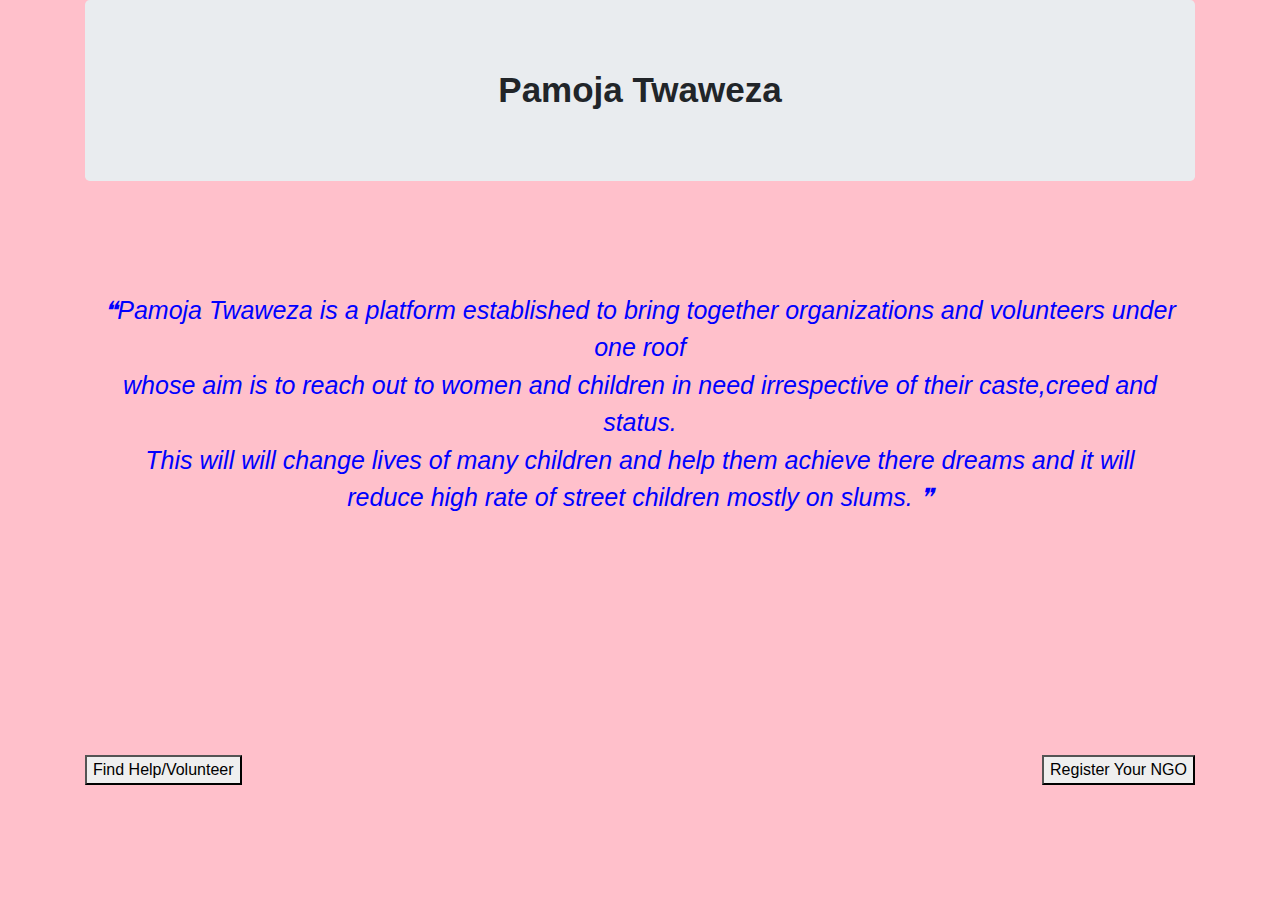
==== index.html @ 8f00a284 "modified css/styles.css and index.html" ====
<!DOCTYPE html>
<html>
  <head>
    <link href="css/bootstrap.css" rel="stylesheet" type="text/css">
    <link href="css/styles.css" rel="stylesheet" type="text/css">

    <title>HELPING THE FUTURE FOR BETTER TOMORROW</title>
  </head>
  <body>
    <div class="container">
      <div class="jumbotron">
         <header><strong>Pamoja Twaweza</strong></header>
      </div>
    <p> &#10077;Pamoja Twaweza is a platform established to bring together organizations and volunteers under one roof
      <br> whose aim is to reach out to women and children in need irrespective of their caste,creed and status.
      <br>This will will change lives of many children and help them achieve there dreams and it will
      <br>reduce high rate of street children mostly on slums. &#10078;</p>



    <a href="volunteer.html" target="_blank"><button class="btn-success1">Find Help/Volunteer</button></a>
    <a href="NGO.html" target="-blank"><button class="btn-success2">Register Your NGO</button></a>
	</div>

	<script src=""></script>
	<script src="js/scripts.js" type="text/javascript"></script>



    <script src="js/jquery-3.3.1.js"></script>
    <script src="js/scripts.js"></script>

</body>
</html>
---- css/styles.css ----
body{
  background-color:pink;
  background-repeat: no-repeat;
  background-size: cover;
}
.jumbotron{
  text-align: center;
  font-size: 35px;
}
p{
  color:blue;
  text-align: center;
  font-size: 25px;
  font-style: italic;
  margin-top: 10%;
}

button{
  margin-top: 20%;
}
.btn-success1{
  float:left;
}
.btn-success2{
float:right;

}
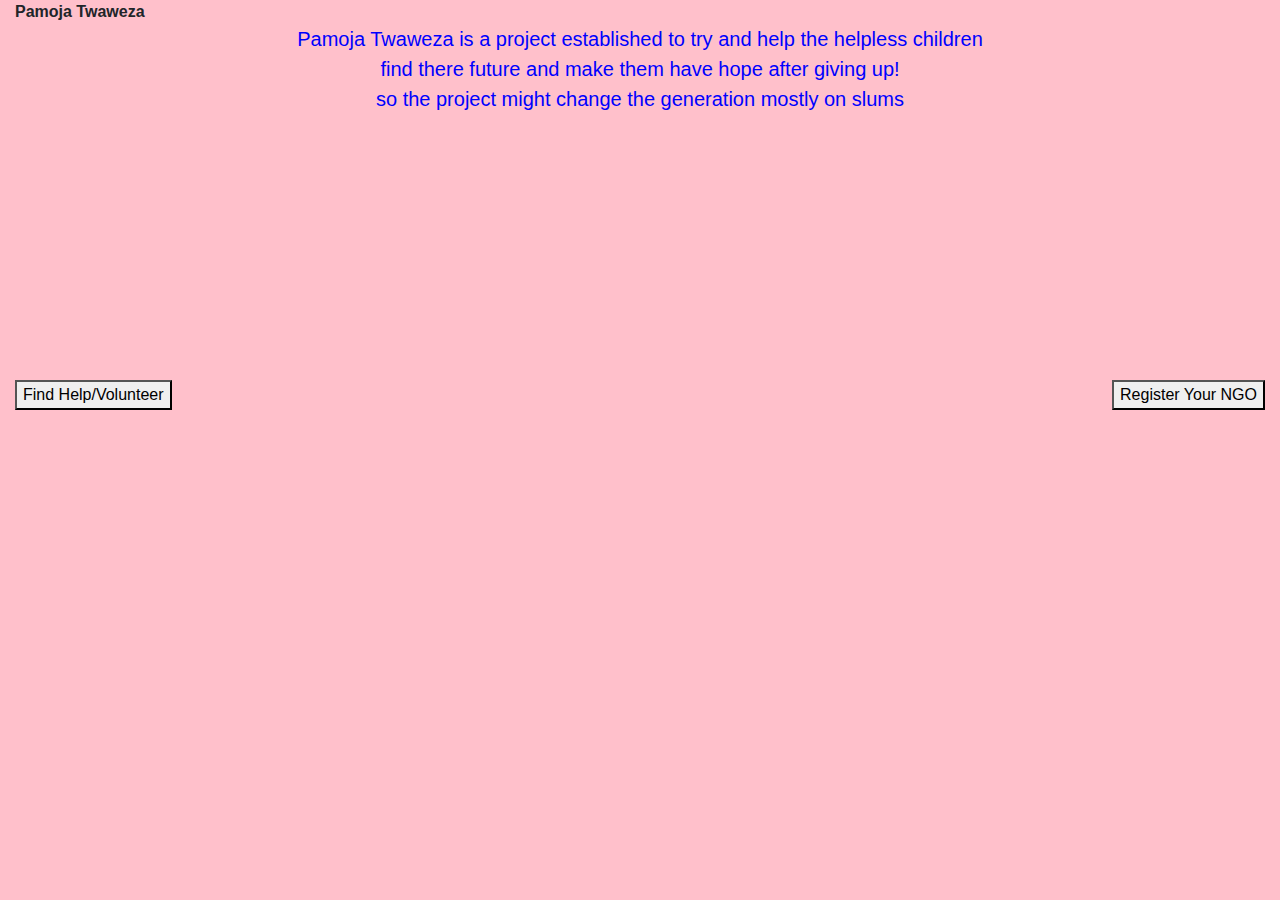
==== commit 5cbbaf76: "add changes" ====
--- a/index.html
+++ b/index.html
@@ -7,24 +7,14 @@
     <title>HELPING THE FUTURE FOR BETTER TOMORROW</title>
   </head>
   <body>
-    <div class="container">
-      <div class="jumbotron">
+    <div class="container-fluid" >
          <header><strong>Pamoja Twaweza</strong></header>
-      </div>
-    <p> &#10077;Pamoja Twaweza is a platform established to bring together organizations and volunteers under one roof
-      <br> whose aim is to reach out to women and children in need irrespective of their caste,creed and status.
-      <br>This will will change lives of many children and help them achieve there dreams and it will
-      <br>reduce high rate of street children mostly on slums. &#10078;</p>
+    <p>Pamoja Twaweza is a project established to try and help the helpless children<br> find there future and make them have hope after giving up!
+    <br>  so the project might change the generation mostly on slums</p>
 
-
-
-    <a href="volunteer.html" target="_blank"><button class="btn-success1">Find Help/Volunteer</button></a>
-    <a href="NGO.html" target="-blank"><button class="btn-success2">Register Your NGO</button></a>
-	</div>
-
-	<script src=""></script>
-	<script src="js/scripts.js" type="text/javascript"></script>
-
+      <button id="Find Help/Volunteer" class="btn-success1">Find Help/Volunteer</button>
+      <button id="Register Your NGO" class="btn-success2">Register Your NGO</button>
+    </div>
 
 
     <script src="js/jquery-3.3.1.js"></script>
--- a/css/styles.css
+++ b/css/styles.css
@@ -1,18 +1,27 @@
 body{
-  background-color:pink;
+  background-color: pink;
   background-repeat: no-repeat;
   background-size: cover;
 }
+
+.container-fluid{
+  background-image: url('../images/hands.jpg');
+  height: 100vh;
+  background-position: center;
+  background-size: cover;
+  margin-bottom: 0;
+  }
+
 .jumbotron{
   text-align: center;
   font-size: 35px;
-}
+/*  opacity: 0;
+*/}
+
 p{
   color:blue;
   text-align: center;
-  font-size: 25px;
-  font-style: italic;
-  margin-top: 10%;
+  font-size: 20px;
 }
 
 button{
@@ -23,5 +32,21 @@
 }
 .btn-success2{
 float:right;
+}
+<<<<<<< HEAD
+.sally {
+  text-align: center;
+  font-size: 35px;
+  color: purple;
+}
+.NGO {
+  background-image: repeating-radial-gradient("photo-1510586729411-a44a3001b5f8.jpeg");
+  background-repeat: no-repeat;
+  background-size: cover;
+}
+.form-group {
 
 }
+=======
+
+>>>>>>> development
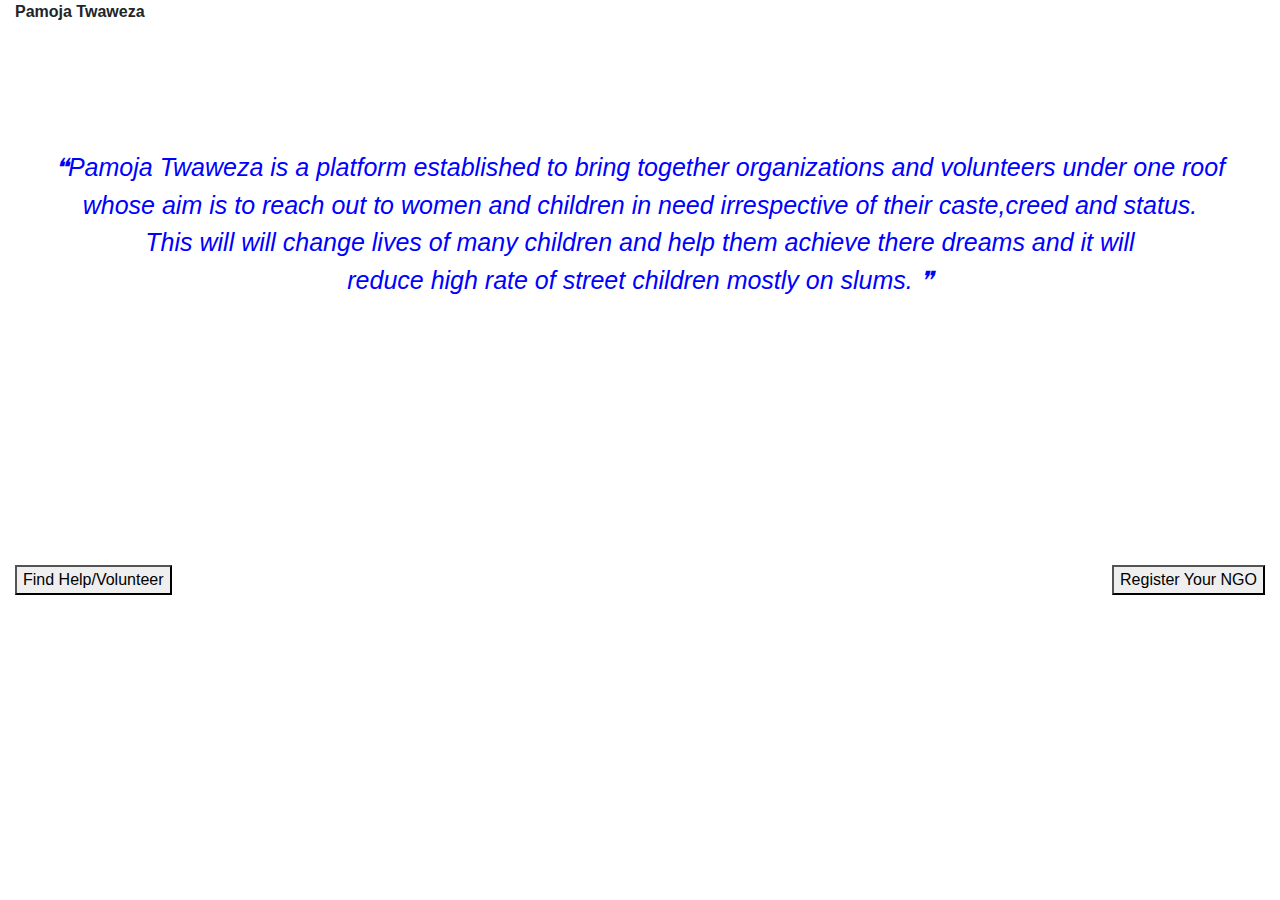
==== commit 792789db: "changed background" ====
--- a/index.html
+++ b/index.html
@@ -9,12 +9,20 @@
   <body>
     <div class="container-fluid" >
          <header><strong>Pamoja Twaweza</strong></header>
-    <p>Pamoja Twaweza is a project established to try and help the helpless children<br> find there future and make them have hope after giving up!
-    <br>  so the project might change the generation mostly on slums</p>
+    <p> &#10077;Pamoja Twaweza is a platform established to bring together organizations and volunteers under one roof
+      <br> whose aim is to reach out to women and children in need irrespective of their caste,creed and status.
+      <br>This will will change lives of many children and help them achieve there dreams and it will
+      <br>reduce high rate of street children mostly on slums. &#10078;</p>
 
-      <button id="Find Help/Volunteer" class="btn-success1">Find Help/Volunteer</button>
-      <button id="Register Your NGO" class="btn-success2">Register Your NGO</button>
-    </div>
+
+
+    <a href="volunteer.html" target="_blank"><button class="btn-success1">Find Help/Volunteer</button></a>
+    <a href="NGO.html" target="-blank"><button class="btn-success2">Register Your NGO</button></a>
+	</div>
+
+	<script src=""></script>
+	<script src="js/scripts.js" type="text/javascript"></script>
+
 
 
     <script src="js/jquery-3.3.1.js"></script>
--- a/css/styles.css
+++ b/css/styles.css
@@ -1,11 +1,9 @@
 body{
-  background-color: pink;
-  background-repeat: no-repeat;
-  background-size: cover;
+  background-size: contain;
 }
 
 .container-fluid{
-  background-image: url('../images/hands.jpg');
+  background-image: url('../images/hands.jpg'); 
   height: 100vh;
   background-position: center;
   background-size: cover;
@@ -21,7 +19,9 @@
 p{
   color:blue;
   text-align: center;
-  font-size: 20px;
+  font-size: 25px;
+  font-style: italic;
+  margin-top: 10%;
 }
 
 button{
@@ -32,21 +32,6 @@
 }
 .btn-success2{
 float:right;
-}
-<<<<<<< HEAD
-.sally {
-  text-align: center;
-  font-size: 35px;
-  color: purple;
-}
-.NGO {
-  background-image: repeating-radial-gradient("photo-1510586729411-a44a3001b5f8.jpeg");
-  background-repeat: no-repeat;
-  background-size: cover;
-}
-.form-group {
 
 }
-=======
 
->>>>>>> development
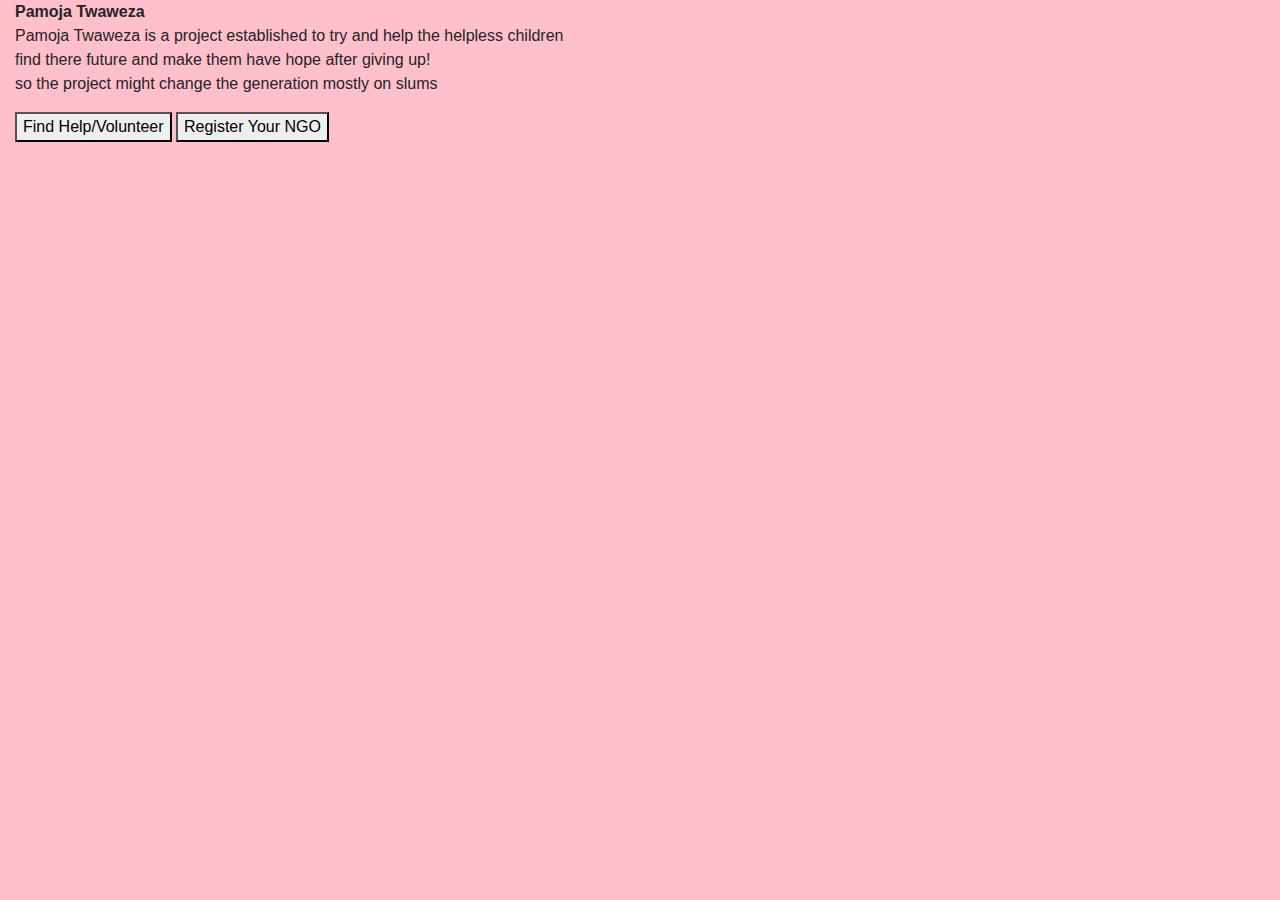
==== commit 0c5f8a45: "add changes in css" ====
--- a/index.html
+++ b/index.html
@@ -9,20 +9,12 @@
   <body>
     <div class="container-fluid" >
          <header><strong>Pamoja Twaweza</strong></header>
-    <p> &#10077;Pamoja Twaweza is a platform established to bring together organizations and volunteers under one roof
-      <br> whose aim is to reach out to women and children in need irrespective of their caste,creed and status.
-      <br>This will will change lives of many children and help them achieve there dreams and it will
-      <br>reduce high rate of street children mostly on slums. &#10078;</p>
+    <p>Pamoja Twaweza is a project established to try and help the helpless children<br> find there future and make them have hope after giving up!
+    <br>  so the project might change the generation mostly on slums</p>
 
-
-
-    <a href="volunteer.html" target="_blank"><button class="btn-success1">Find Help/Volunteer</button></a>
-    <a href="NGO.html" target="-blank"><button class="btn-success2">Register Your NGO</button></a>
-	</div>
-
-	<script src=""></script>
-	<script src="js/scripts.js" type="text/javascript"></script>
-
+      <button id="Find Help/Volunteer" class="btn-success1">Find Help/Volunteer</button>
+      <button id="Register Your NGO" class="btn-success2">Register Your NGO</button>
+    </div>
 
 
     <script src="js/jquery-3.3.1.js"></script>
--- a/css/styles.css
+++ b/css/styles.css
@@ -1,37 +1,34 @@
 body{
-  background-size: contain;
+  background-color: pink;
 }
 
-.container-fluid{
-  background-image: url('../images/hands.jpg'); 
-  height: 100vh;
-  background-position: center;
-  background-size: cover;
-  margin-bottom: 0;
-  }
 
-.jumbotron{
+h4{
   text-align: center;
-  font-size: 35px;
-/*  opacity: 0;
-*/}
+  color: blue;
+  cursor: pointer;
+  text-decoration: underline;
+}
 
-p{
-  color:blue;
+a{
+  border: 2px solid black;
+  padding:10px;
+  margin-top: 20%;
+  text-decoration: none;
   text-align: center;
-  font-size: 25px;
-  font-style: italic;
+}
+a:hover{
+  text-decoration: none;
+  color:red;
+  background-color: transparent;
+}
+img{
   margin-top: 10%;
 }
-
-button{
-  margin-top: 20%;
-}
-.btn-success1{
-  float:left;
-}
-.btn-success2{
-float:right;
+.container{
+  margin-top: 5%;
 
 }
+.form-group {
 
+}
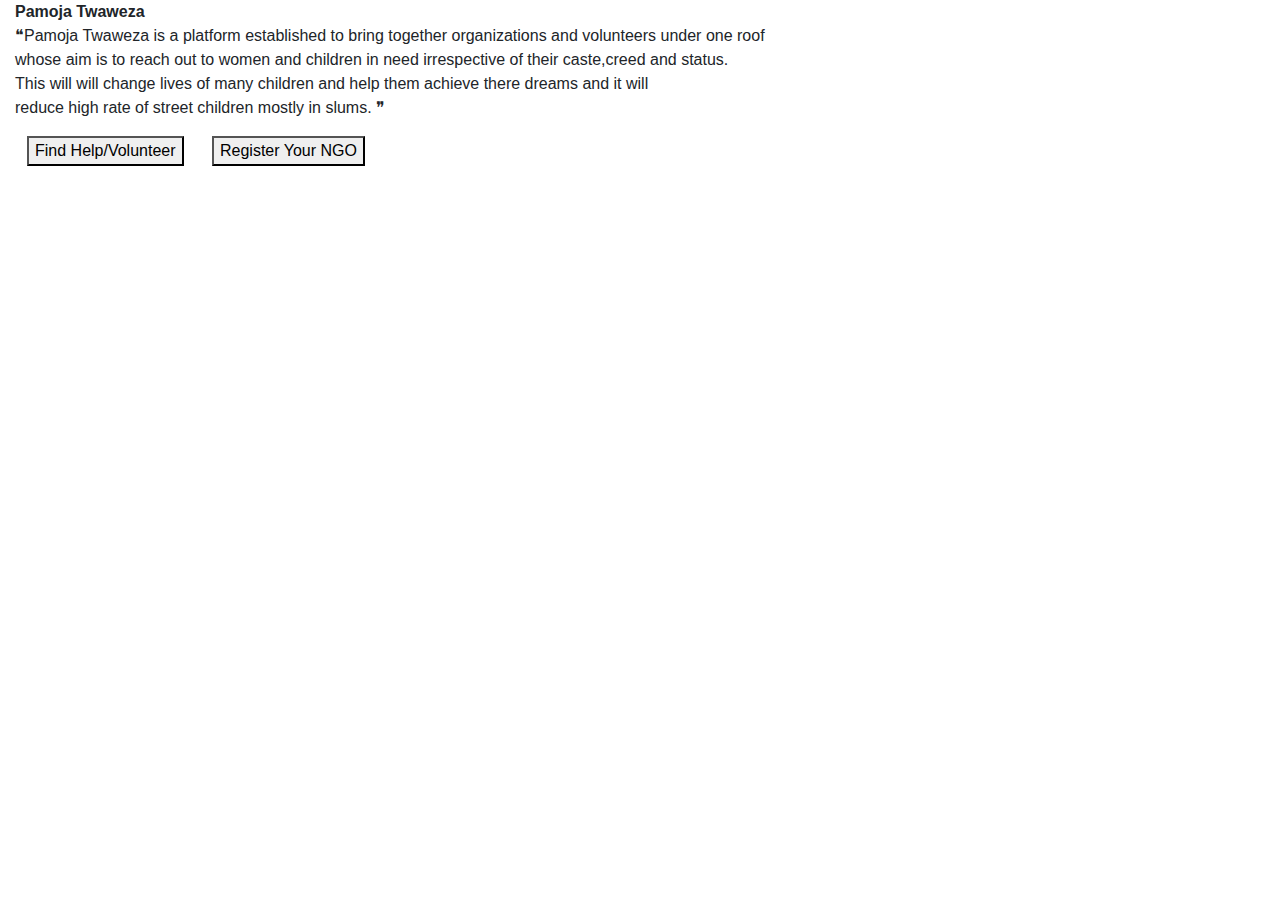
==== commit 5a9c40e2: "add all changes" ====
--- a/index.html
+++ b/index.html
@@ -9,12 +9,20 @@
   <body>
     <div class="container-fluid" >
          <header><strong>Pamoja Twaweza</strong></header>
-    <p>Pamoja Twaweza is a project established to try and help the helpless children<br> find there future and make them have hope after giving up!
-    <br>  so the project might change the generation mostly on slums</p>
+    <p> &#10077;Pamoja Twaweza is a platform established to bring together organizations and volunteers under one roof
+      <br> whose aim is to reach out to women and children in need irrespective of their caste,creed and status.
+      <br>This will will change lives of many children and help them achieve there dreams and it will
+      <br>reduce high rate of street children mostly in slums. &#10078;</p>
 
-      <button id="Find Help/Volunteer" class="btn-success1">Find Help/Volunteer</button>
-      <button id="Register Your NGO" class="btn-success2">Register Your NGO</button>
-    </div>
+
+
+    <a href="volunteer.html" target="_blank"><button class="btn-success1">Find Help/Volunteer</button></a>
+    <a href="NGO.html" target="-blank"><button class="btn-success2">Register Your NGO</button></a>
+	</div>
+
+	<script src=""></script>
+	<script src="js/scripts.js" type="text/javascript"></script>
+
 
 
     <script src="js/jquery-3.3.1.js"></script>
--- a/css/styles.css
+++ b/css/styles.css
@@ -1,34 +1,56 @@
-body{
-  background-color: pink;
+.container {
+    background-image: url("../images/bnw.jpg");
+    overflow-x: hidden;
+    background-repeat: no-repeat;
+    background-position: center;
+    background-size: cover;
+    height:100%;
+
 }
 
+h3{
+  text-align: center;
+  color: white;
+  margin-top: 5%
+  font-size: 48px;
+}
 
-h4{
-  text-align: center;
+h4 {
   color: blue;
   cursor: pointer;
-  text-decoration: underline;
 }
 
-a{
-  border: 2px solid black;
-  padding:10px;
-  margin-top: 20%;
+a {
+  border: 2px solid white;
+  padding: 10px;
+  margin-top: 30%;
   text-decoration: none;
   text-align: center;
 }
-a:hover{
+
+a:hover {
   text-decoration: none;
-  color:red;
+  color: red;
   background-color: transparent;
 }
-img{
+#info{
+  float: right;
+  margin-top: 20%;
+  /* padding-left: 20%; */
+}
+
+img {
   margin-top: 10%;
 }
-.container{
+
+.container {
   margin-top: 5%;
+  /* text-align: center; */
+}
 
+form label {
+  color:white;
 }
-.form-group {
-
+#checked{
+  color: white;
 }
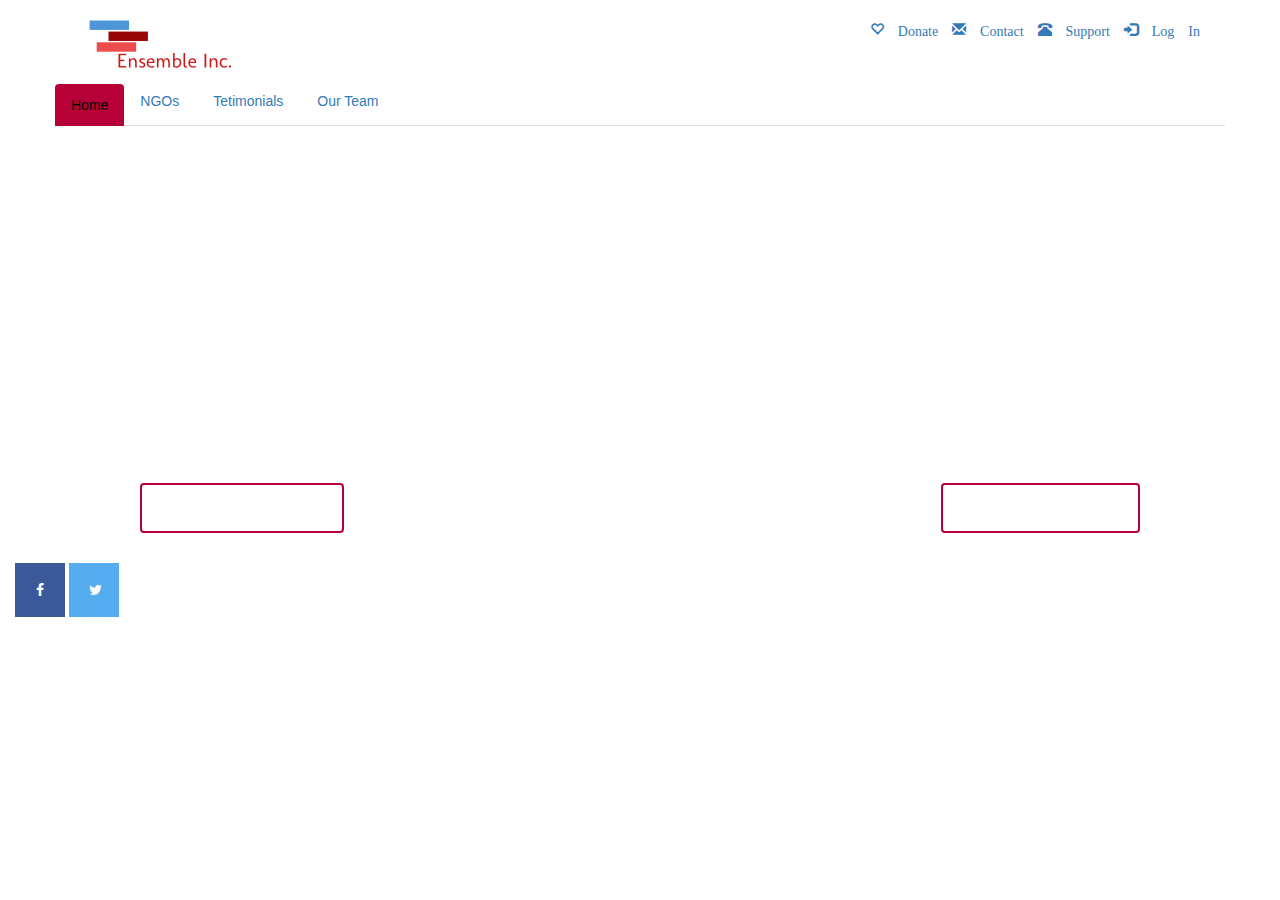
==== commit a65e6a20: "add html pages and styling" ====
--- a/index.html
+++ b/index.html
@@ -1,30 +1,74 @@
 <!DOCTYPE html>
 <html>
   <head>
-    <link href="css/bootstrap.css" rel="stylesheet" type="text/css">
-    <link href="css/styles.css" rel="stylesheet" type="text/css">
+  <link rel="stylesheet" href="https://maxcdn.bootstrapcdn.com/bootstrap/3.3.7/css/bootstrap.min.css">
+  <link rel="stylesheet" type="text/css" href="css/bootstrap.css">
+  <link href="css/styles.css" rel="stylesheet" type="text/css">
+  <link rel="stylesheet" href="https://cdnjs.cloudflare.com/ajax/libs/font-awesome/4.7.0/css/font-awesome.min.css">
 
-    <title>HELPING THE FUTURE FOR BETTER TOMORROW</title>
+
+    <title>Ensemble Inc.</title>
   </head>
   <body>
-    <div class="container-fluid" >
-         <header><strong>Pamoja Twaweza</strong></header>
-    <p> &#10077;Pamoja Twaweza is a platform established to bring together organizations and volunteers under one roof
-      <br> whose aim is to reach out to women and children in need irrespective of their caste,creed and status.
-      <br>This will will change lives of many children and help them achieve there dreams and it will
-      <br>reduce high rate of street children mostly in slums. &#10078;</p>
+    <div class="container-fluid container-fluid_index" >
+
+    <div class="container">
+
+      <div class="row">
+        <div class="col-md-4" >
+          <a href="index.html"><img src="images/logo.png" style="margin-top: -50px; margin-bottom:-70px ; float: left;"> </a>
+        </div>
+        <ul class="col-md-8 list-inline text-right" style="margin-top:20px; color: white;">
+          <li></li>
+          <li><a href="" class="glyphicon glyphicon-heart-empty"> Donate</a></li>          
+          <li><a href="" class="glyphicon glyphicon-envelope"> Contact</a></li>
+          <li><a href="" class="glyphicon glyphicon-phone-alt"> Support</a></li>
+          <li><a href="" class="glyphicon glyphicon-log-in"> Log In</a></li>
+        </ul>
+      </div>
 
 
+      <div class="row" style="margin-top: 0;">
+        <ul class="nav nav-tabs justify-content-center" id="myTab" role="tablist">
+          <li class="nav-item">
+            <a class="nav-link active" id="home-tab" data-toggle="tab" href="index.html" role="tab" aria-controls="home" aria-selected="true">Home</a>
+          </li>
+          <li class="nav-item">
+            <a class="nav-link" id="profile-tab" data-toggle="tab" href="list.html" role="tab" aria-controls="profile" aria-selected="false">NGOs</a>
+          </li>
+          <li class="nav-item">
+            <a class="nav-link" id="messages-tab" data-toggle="tab" href="#Tetimonials" role="tab" aria-controls="messages" aria-selected="false">Tetimonials</a>
+          </li>
+          <li class="nav-item">
+            <a class="nav-link" id="settings-tab" data-toggle="tab" href="#Team" role="tab" aria-controls="settings" aria-selected="false">Our Team</a>
+          </li>
+        </ul>
 
-    <a href="volunteer.html" target="_blank"><button class="btn-success1">Find Help/Volunteer</button></a>
-    <a href="NGO.html" target="-blank"><button class="btn-success2">Register Your NGO</button></a>
+      </div>
+
+    </div>
+<!--       <h1 class="index_h1"><strong>Pamoja Twaweza</strong></h1>
+ -->      <p> &#10077; Ensemble Inc. is a platform established to bring together organizations and volunteers under one roof
+      <br> whose aim is to reach out to women and children in need irrespective of their caste,creed and status.
+      <br>Register to make the world a better place &#10078;</p>
+
+
+    <div style="margin-top: 10%; margin-left: 10% ;margin-right: 10% ;  ">
+      <a href="volunteer.html" target=""><button class="btn btn-primary btn-style" style="float:left;">Find Help/Volunteer</button></a>
+      <a href="NGO.html" target=""><button class="btn btn-primary  btn-style" style="float:right;">Register Your NGO</button></a>
+    </div><br><br><br><br>
+    <footer style="float: center;">
+      <a href="" class="fa fa-facebook"></a>
+      <a href="" class="fa fa-twitter"></a>
+    </footer>
 	</div>
 
-	<script src=""></script>
+<!-- <script>
+  $(function () {
+    $('#myTab li:last-child a').tab('show')
+  })
+ --></script>
 	<script src="js/scripts.js" type="text/javascript"></script>
-
-
-
     <script src="js/jquery-3.3.1.js"></script>
     <script src="js/scripts.js"></script>
 
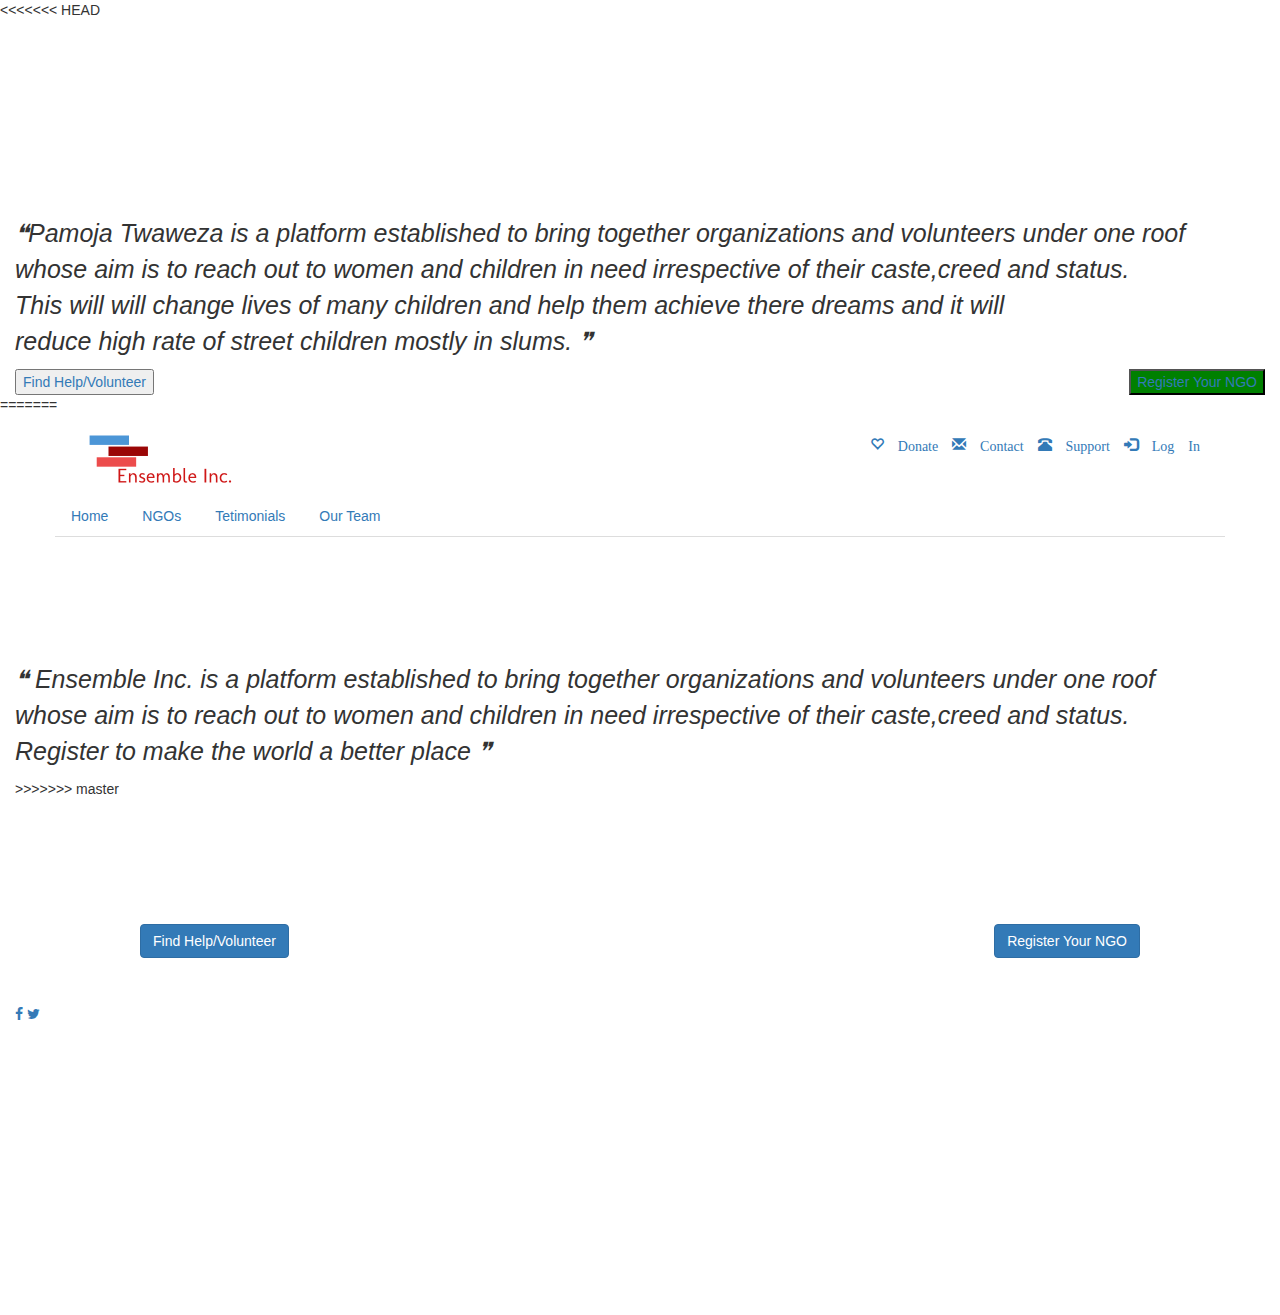
==== commit 4e68ed03: "add styling" ====
--- a/index.html
+++ b/index.html
@@ -10,6 +10,24 @@
     <title>Ensemble Inc.</title>
   </head>
   <body>
+<<<<<<< HEAD
+    <div class="container-fluid" >
+         <header><strong>Pamoja Twaweza</strong></header>
+    <p> &#10077;Pamoja Twaweza is a platform established to bring together organizations and volunteers under one roof
+      <br> whose aim is to reach out to women and children in need irrespective of their caste,creed and status.
+      <br>This will will change lives of many children and help them achieve there dreams and it will
+      <br>reduce high rate of street children mostly in slums. &#10078;</p>
+
+
+
+    <a href="volunteer.html" target="_blank"><button class="btn-success1">Find Help/Volunteer</button></a>
+    <a href="NGO.html" target="-blank"><button class="btn-success2">Register Your NGO</button></a>
+	</div>
+
+	<script src=""></script>
+	<script src="js/scripts.js" type="text/javascript"></script>
+
+=======
     <div class="container-fluid container-fluid_index" >
 
     <div class="container">
@@ -52,6 +70,7 @@
       <br> whose aim is to reach out to women and children in need irrespective of their caste,creed and status.
       <br>Register to make the world a better place &#10078;</p>
 
+>>>>>>> master
 
     <div style="margin-top: 10%; margin-left: 10% ;margin-right: 10% ;  ">
       <a href="volunteer.html" target=""><button class="btn btn-primary btn-style" style="float:left;">Find Help/Volunteer</button></a>
--- a/css/styles.css
+++ b/css/styles.css
@@ -1,6 +1,11 @@
+
 body{
+<<<<<<< HEAD
+  background-size: contain;
+=======
   padding: 0;
   margin: 0;
+>>>>>>> master
 }
 
 .container-fluid_index{
@@ -32,12 +37,31 @@
 }
 */
 p{
+<<<<<<< HEAD
+  color:blue;
+=======
   color:white;
+>>>>>>> master
   text-align: center;
   font-size: 25px;
   font-style: italic;
   margin-top: 10%;
 }
+<<<<<<< HEAD
+.btn-success1{
+  float:left;
+  background-color: green;
+}
+.btn-success2{
+float:right;
+background-color: green;
+
+}
+header{
+  color:white;
+  text-align:center;
+  font-size: 50px;
+=======
 
 
 .index_h1{
@@ -142,6 +166,7 @@
 .fa-facebook {
     background: #3B5998;
     color: white;
+>>>>>>> master
 }
 
 /* Twitter */
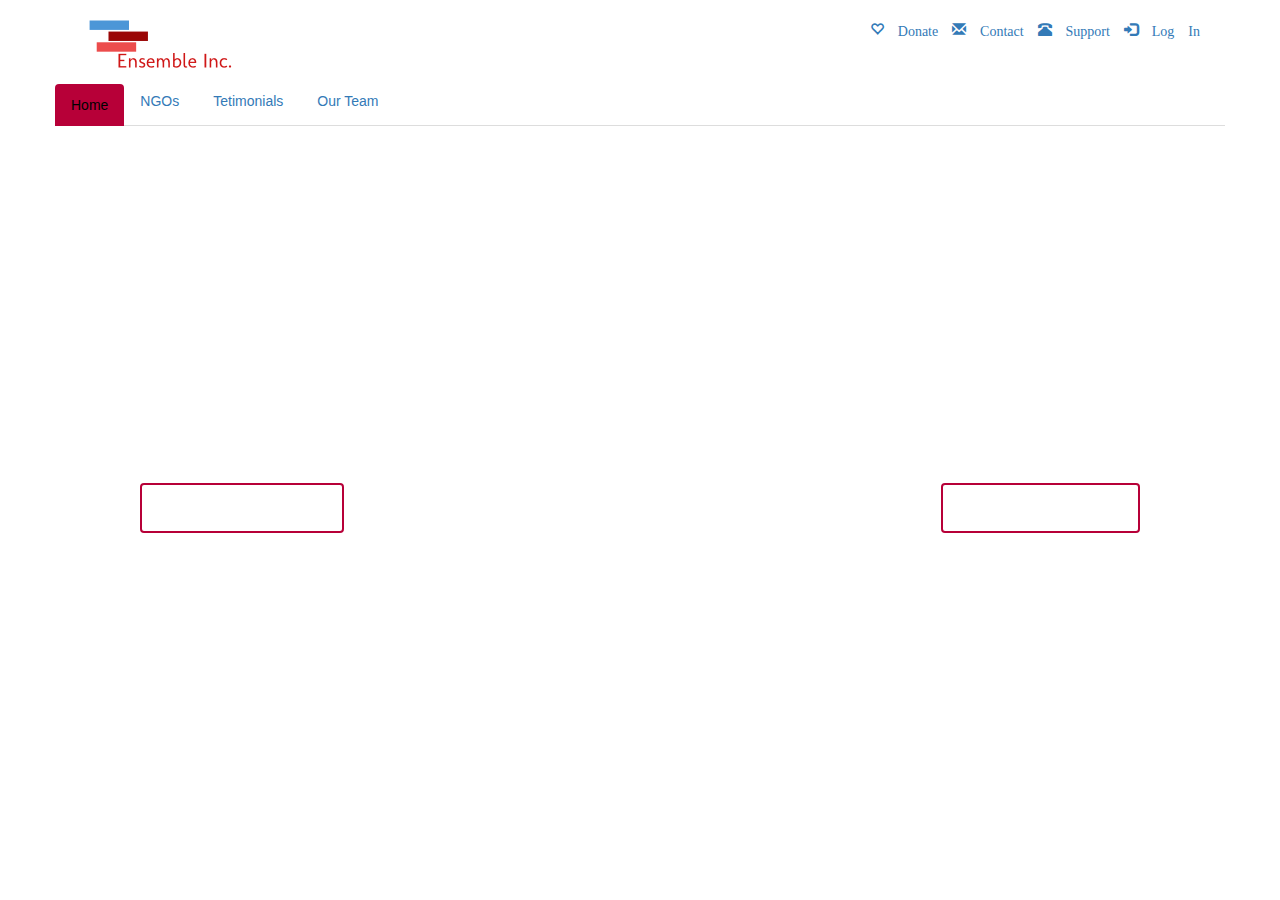
==== commit 1d0f010b: "final commit" ====
--- a/index.html
+++ b/index.html
@@ -10,24 +10,6 @@
     <title>Ensemble Inc.</title>
   </head>
   <body>
-<<<<<<< HEAD
-    <div class="container-fluid" >
-         <header><strong>Pamoja Twaweza</strong></header>
-    <p> &#10077;Pamoja Twaweza is a platform established to bring together organizations and volunteers under one roof
-      <br> whose aim is to reach out to women and children in need irrespective of their caste,creed and status.
-      <br>This will will change lives of many children and help them achieve there dreams and it will
-      <br>reduce high rate of street children mostly in slums. &#10078;</p>
-
-
-
-    <a href="volunteer.html" target="_blank"><button class="btn-success1">Find Help/Volunteer</button></a>
-    <a href="NGO.html" target="-blank"><button class="btn-success2">Register Your NGO</button></a>
-	</div>
-
-	<script src=""></script>
-	<script src="js/scripts.js" type="text/javascript"></script>
-
-=======
     <div class="container-fluid container-fluid_index" >
 
     <div class="container">
@@ -58,7 +40,7 @@
             <a class="nav-link" id="messages-tab" data-toggle="tab" href="#Tetimonials" role="tab" aria-controls="messages" aria-selected="false">Tetimonials</a>
           </li>
           <li class="nav-item">
-            <a class="nav-link" id="settings-tab" data-toggle="tab" href="#Team" role="tab" aria-controls="settings" aria-selected="false">Our Team</a>
+            <a class="nav-link" id="settings-tab" data-toggle="tab" href="AboutUs.html" role="tab" aria-controls="settings" aria-selected="false">Our Team</a>
           </li>
         </ul>
 
@@ -66,21 +48,21 @@
 
     </div>
 <!--       <h1 class="index_h1"><strong>Pamoja Twaweza</strong></h1>
- -->      <p> &#10077; Ensemble Inc. is a platform established to bring together organizations and volunteers under one roof
+ -->      <p style="font-size: 25px; font-family: 'Open Sans', sans-serif; text-align:center justify;"> &#10077; Ensemble Inc. is a platform established to bring together organizations and volunteers under one roof
       <br> whose aim is to reach out to women and children in need irrespective of their caste,creed and status.
       <br>Register to make the world a better place &#10078;</p>
 
->>>>>>> master
 
     <div style="margin-top: 10%; margin-left: 10% ;margin-right: 10% ;  ">
       <a href="volunteer.html" target=""><button class="btn btn-primary btn-style" style="float:left;">Find Help/Volunteer</button></a>
       <a href="NGO.html" target=""><button class="btn btn-primary  btn-style" style="float:right;">Register Your NGO</button></a>
-    </div><br><br><br><br>
-    <footer style="float: center;">
-      <a href="" class="fa fa-facebook"></a>
-      <a href="" class="fa fa-twitter"></a>
-    </footer>
-	</div>
+    </div>
+    
+    </div>
+    
+    </div>
+
+	
 
 <!-- <script>
   $(function () {
--- a/css/styles.css
+++ b/css/styles.css
@@ -1,11 +1,6 @@
-
 body{
-<<<<<<< HEAD
-  background-size: contain;
-=======
   padding: 0;
   margin: 0;
->>>>>>> master
 }
 
 .container-fluid_index{
@@ -20,11 +15,12 @@
 
 .container-fluid_volunteer{
   background-image: url(../images/bnw.jpg);
-  background-size: contain;
+  background-size: cover;
   height: 100%;
   width: 100%; 
   background-repeat: no-repeat; 
-  position: center fixed;
+  background-position: center ;
+  background-attachment: fixed;
   }
 
 .jumbotron{
@@ -37,31 +33,12 @@
 }
 */
 p{
-<<<<<<< HEAD
-  color:blue;
-=======
   color:white;
->>>>>>> master
   text-align: center;
   font-size: 25px;
   font-style: italic;
   margin-top: 10%;
 }
-<<<<<<< HEAD
-.btn-success1{
-  float:left;
-  background-color: green;
-}
-.btn-success2{
-float:right;
-background-color: green;
-
-}
-header{
-  color:white;
-  text-align:center;
-  font-size: 50px;
-=======
 
 
 .index_h1{
@@ -166,11 +143,13 @@
 .fa-facebook {
     background: #3B5998;
     color: white;
->>>>>>> master
 }
 
 /* Twitter */
 .fa-twitter {
     background: #55ACEE;
     color: white;
+}
+.rounded-circle{
+  border-radius: 50%;
 }